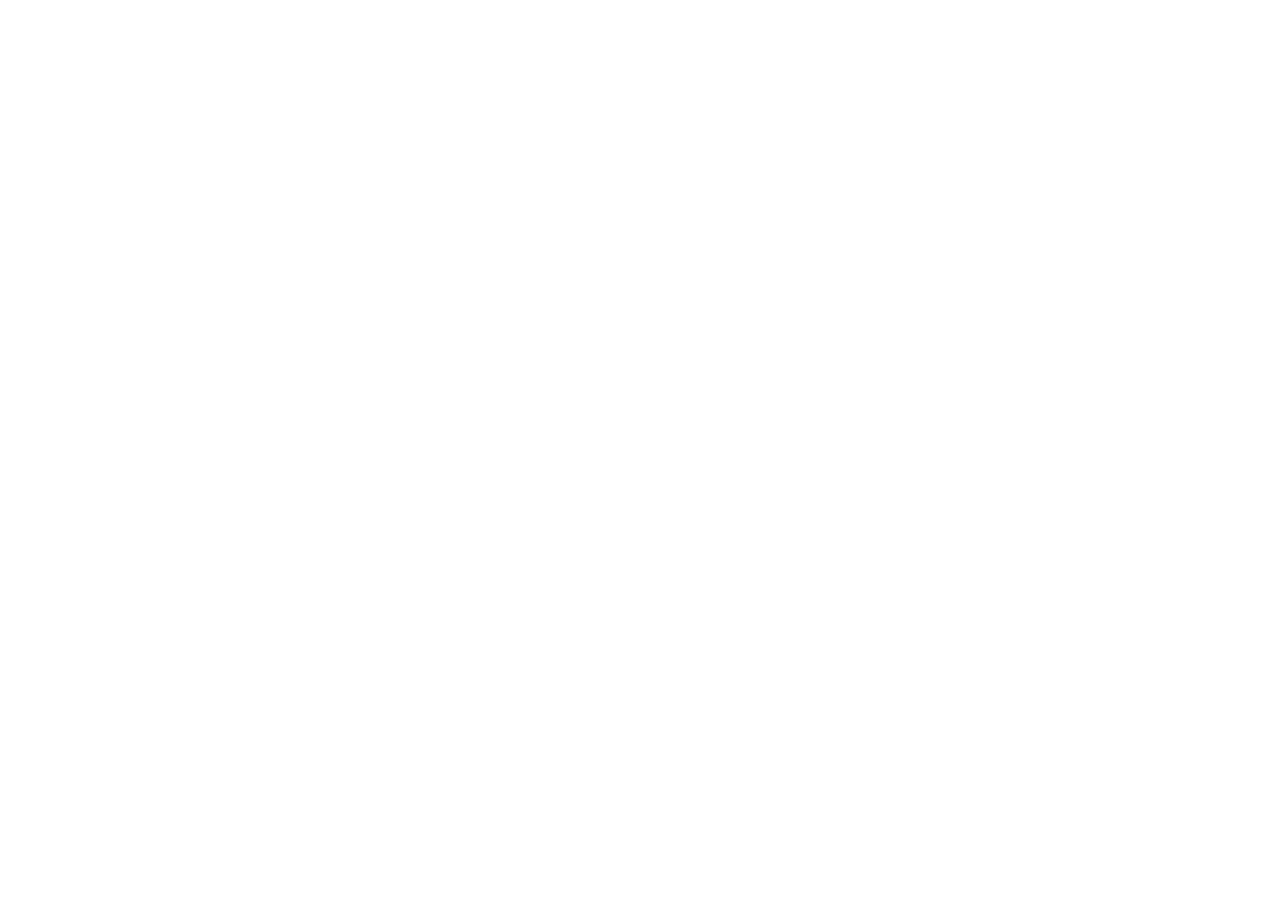
==== docs/index.html @ 1cbbb8d6 "Agregando el rename de build hacia docs" ====
<!doctype html><html lang="en"><head><meta charset="utf-8"/><link rel="icon" href="/favicon.ico"/><meta name="viewport" content="width=device-width,initial-scale=1"/><meta name="theme-color" content="#000000"/><meta name="description" content="Web site created using create-react-app"/><link rel="apple-touch-icon" href="/logo192.png"/><link rel="manifest" href="/manifest.json"/><link rel="stylesheet" href="https://cdnjs.cloudflare.com/ajax/libs/animate.css/4.1.1/animate.min.css"/><title>Git Expert App</title><link href="/static/css/main.71c6e226.chunk.css" rel="stylesheet"></head><body><noscript>You need to enable JavaScript to run this app.</noscript><div id="root"></div><script>!function(e){function r(r){for(var n,p,f=r[0],i=r[1],l=r[2],c=0,s=[];c<f.length;c++)p=f[c],Object.prototype.hasOwnProperty.call(o,p)&&o[p]&&s.push(o[p][0]),o[p]=0;for(n in i)Object.prototype.hasOwnProperty.call(i,n)&&(e[n]=i[n]);for(a&&a(r);s.length;)s.shift()();return u.push.apply(u,l||[]),t()}function t(){for(var e,r=0;r<u.length;r++){for(var t=u[r],n=!0,f=1;f<t.length;f++){var i=t[f];0!==o[i]&&(n=!1)}n&&(u.splice(r--,1),e=p(p.s=t[0]))}return e}var n={},o={1:0},u=[];function p(r){if(n[r])return n[r].exports;var t=n[r]={i:r,l:!1,exports:{}};return e[r].call(t.exports,t,t.exports,p),t.l=!0,t.exports}p.m=e,p.c=n,p.d=function(e,r,t){p.o(e,r)||Object.defineProperty(e,r,{enumerable:!0,get:t})},p.r=function(e){"undefined"!=typeof Symbol&&Symbol.toStringTag&&Object.defineProperty(e,Symbol.toStringTag,{value:"Module"}),Object.defineProperty(e,"__esModule",{value:!0})},p.t=function(e,r){if(1&r&&(e=p(e)),8&r)return e;if(4&r&&"object"==typeof e&&e&&e.__esModule)return e;var t=Object.create(null);if(p.r(t),Object.defineProperty(t,"default",{enumerable:!0,value:e}),2&r&&"string"!=typeof e)for(var n in e)p.d(t,n,function(r){return e[r]}.bind(null,n));return t},p.n=function(e){var r=e&&e.__esModule?function(){return e.default}:function(){return e};return p.d(r,"a",r),r},p.o=function(e,r){return Object.prototype.hasOwnProperty.call(e,r)},p.p="/";var f=this["webpackJsonpgif-expert-app"]=this["webpackJsonpgif-expert-app"]||[],i=f.push.bind(f);f.push=r,f=f.slice();for(var l=0;l<f.length;l++)r(f[l]);var a=i;t()}([])</script><script src="/static/js/2.d25b7d12.chunk.js"></script><script src="/static/js/main.842935c8.chunk.js"></script></body></html>
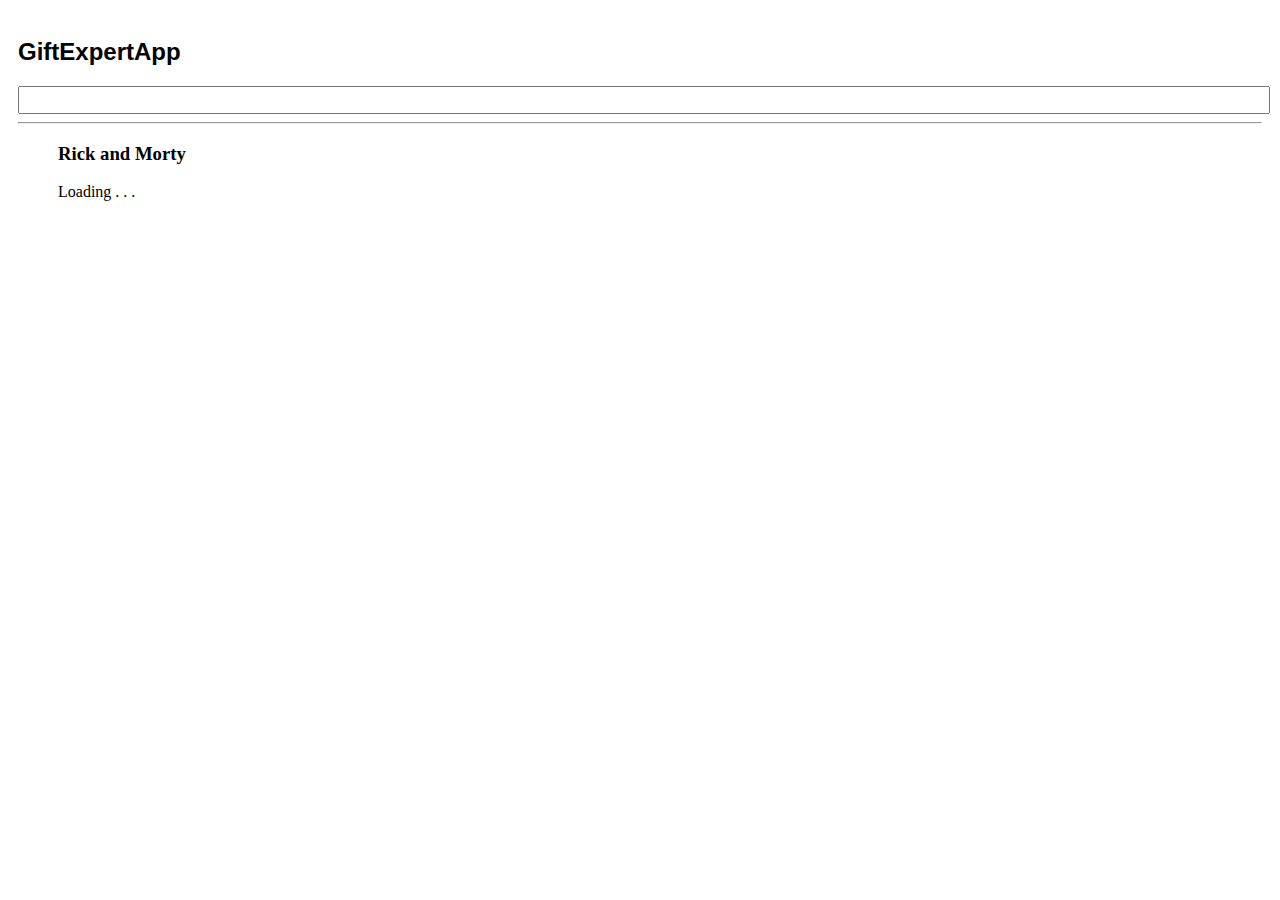
==== commit 65332a2a: "Arreglando las dependencias : index.html actualizado" ====
--- a/docs/index.html
+++ b/docs/index.html
@@ -1 +1,24 @@
-<!doctype html><html lang="en"><head><meta charset="utf-8"/><link rel="icon" href="/favicon.ico"/><meta name="viewport" content="width=device-width,initial-scale=1"/><meta name="theme-color" content="#000000"/><meta name="description" content="Web site created using create-react-app"/><link rel="apple-touch-icon" href="/logo192.png"/><link rel="manifest" href="/manifest.json"/><link rel="stylesheet" href="https://cdnjs.cloudflare.com/ajax/libs/animate.css/4.1.1/animate.min.css"/><title>Git Expert App</title><link href="/static/css/main.71c6e226.chunk.css" rel="stylesheet"></head><body><noscript>You need to enable JavaScript to run this app.</noscript><div id="root"></div><script>!function(e){function r(r){for(var n,p,f=r[0],i=r[1],l=r[2],c=0,s=[];c<f.length;c++)p=f[c],Object.prototype.hasOwnProperty.call(o,p)&&o[p]&&s.push(o[p][0]),o[p]=0;for(n in i)Object.prototype.hasOwnProperty.call(i,n)&&(e[n]=i[n]);for(a&&a(r);s.length;)s.shift()();return u.push.apply(u,l||[]),t()}function t(){for(var e,r=0;r<u.length;r++){for(var t=u[r],n=!0,f=1;f<t.length;f++){var i=t[f];0!==o[i]&&(n=!1)}n&&(u.splice(r--,1),e=p(p.s=t[0]))}return e}var n={},o={1:0},u=[];function p(r){if(n[r])return n[r].exports;var t=n[r]={i:r,l:!1,exports:{}};return e[r].call(t.exports,t,t.exports,p),t.l=!0,t.exports}p.m=e,p.c=n,p.d=function(e,r,t){p.o(e,r)||Object.defineProperty(e,r,{enumerable:!0,get:t})},p.r=function(e){"undefined"!=typeof Symbol&&Symbol.toStringTag&&Object.defineProperty(e,Symbol.toStringTag,{value:"Module"}),Object.defineProperty(e,"__esModule",{value:!0})},p.t=function(e,r){if(1&r&&(e=p(e)),8&r)return e;if(4&r&&"object"==typeof e&&e&&e.__esModule)return e;var t=Object.create(null);if(p.r(t),Object.defineProperty(t,"default",{enumerable:!0,value:e}),2&r&&"string"!=typeof e)for(var n in e)p.d(t,n,function(r){return e[r]}.bind(null,n));return t},p.n=function(e){var r=e&&e.__esModule?function(){return e.default}:function(){return e};return p.d(r,"a",r),r},p.o=function(e,r){return Object.prototype.hasOwnProperty.call(e,r)},p.p="/";var f=this["webpackJsonpgif-expert-app"]=this["webpackJsonpgif-expert-app"]||[],i=f.push.bind(f);f.push=r,f=f.slice();for(var l=0;l<f.length;l++)r(f[l]);var a=i;t()}([])</script><script src="/static/js/2.d25b7d12.chunk.js"></script><script src="/static/js/main.842935c8.chunk.js"></script></body></html>+<!doctype html>
+<html lang="en">
+
+<head>
+    <meta charset="utf-8" />
+    <link rel="icon" href="./favicon.ico" />
+    <meta name="viewport" content="width=device-width,initial-scale=1" />
+    <meta name="theme-color" content="#000000" />
+    <meta name="description" content="Web site created using create-react-app" />
+    <link rel="apple-touch-icon" href="./logo192.png" />
+    <link rel="manifest" href="./manifest.json" />
+    <link rel="stylesheet" href="https://cdnjs.cloudflare.com/ajax/libs/animate.css/4.1.1/animate.min.css" />
+    <title>Git Expert App</title>
+    <link href="./static/css/main.71c6e226.chunk.css" rel="stylesheet">
+</head>
+
+<body><noscript>You need to enable JavaScript to run this app.</noscript>
+    <div id="root"></div>
+    <script>!function (e) { function r(r) { for (var n, p, f = r[0], i = r[1], l = r[2], c = 0, s = []; c < f.length; c++)p = f[c], Object.prototype.hasOwnProperty.call(o, p) && o[p] && s.push(o[p][0]), o[p] = 0; for (n in i) Object.prototype.hasOwnProperty.call(i, n) && (e[n] = i[n]); for (a && a(r); s.length;)s.shift()(); return u.push.apply(u, l || []), t() } function t() { for (var e, r = 0; r < u.length; r++) { for (var t = u[r], n = !0, f = 1; f < t.length; f++) { var i = t[f]; 0 !== o[i] && (n = !1) } n && (u.splice(r--, 1), e = p(p.s = t[0])) } return e } var n = {}, o = { 1: 0 }, u = []; function p(r) { if (n[r]) return n[r].exports; var t = n[r] = { i: r, l: !1, exports: {} }; return e[r].call(t.exports, t, t.exports, p), t.l = !0, t.exports } p.m = e, p.c = n, p.d = function (e, r, t) { p.o(e, r) || Object.defineProperty(e, r, { enumerable: !0, get: t }) }, p.r = function (e) { "undefined" != typeof Symbol && Symbol.toStringTag && Object.defineProperty(e, Symbol.toStringTag, { value: "Module" }), Object.defineProperty(e, "__esModule", { value: !0 }) }, p.t = function (e, r) { if (1 & r && (e = p(e)), 8 & r) return e; if (4 & r && "object" == typeof e && e && e.__esModule) return e; var t = Object.create(null); if (p.r(t), Object.defineProperty(t, "default", { enumerable: !0, value: e }), 2 & r && "string" != typeof e) for (var n in e) p.d(t, n, function (r) { return e[r] }.bind(null, n)); return t }, p.n = function (e) { var r = e && e.__esModule ? function () { return e.default } : function () { return e }; return p.d(r, "a", r), r }, p.o = function (e, r) { return Object.prototype.hasOwnProperty.call(e, r) }, p.p = "/"; var f = this["webpackJsonpgif-expert-app"] = this["webpackJsonpgif-expert-app"] || [], i = f.push.bind(f); f.push = r, f = f.slice(); for (var l = 0; l < f.length; l++)r(f[l]); var a = i; t() }([])</script>
+    <script src="./static/js/2.d25b7d12.chunk.js"></script>
+    <script src="./static/js/main.842935c8.chunk.js"></script>
+</body>
+
+</html>--- a/docs/static/css/main.71c6e226.chunk.css
+++ b/docs/static/css/main.71c6e226.chunk.css
@@ -0,0 +1,2 @@
+h2{font-family:sans-serif,Helvetica}body{padding:10px}input{color:brown;width:100%;font-size:1.2rem}.card{align-content:center;border:1px solid grey;border-radius:6px;overflow:hidden;margin-bottom:10px;margin-right:10px}.card p{padding:5px;text-align:center}.card img{max-height:170px}.card-grid{display:flex;flex-direction:row;flex-wrap:wrap}
+/*# sourceMappingURL=main.71c6e226.chunk.css.map */